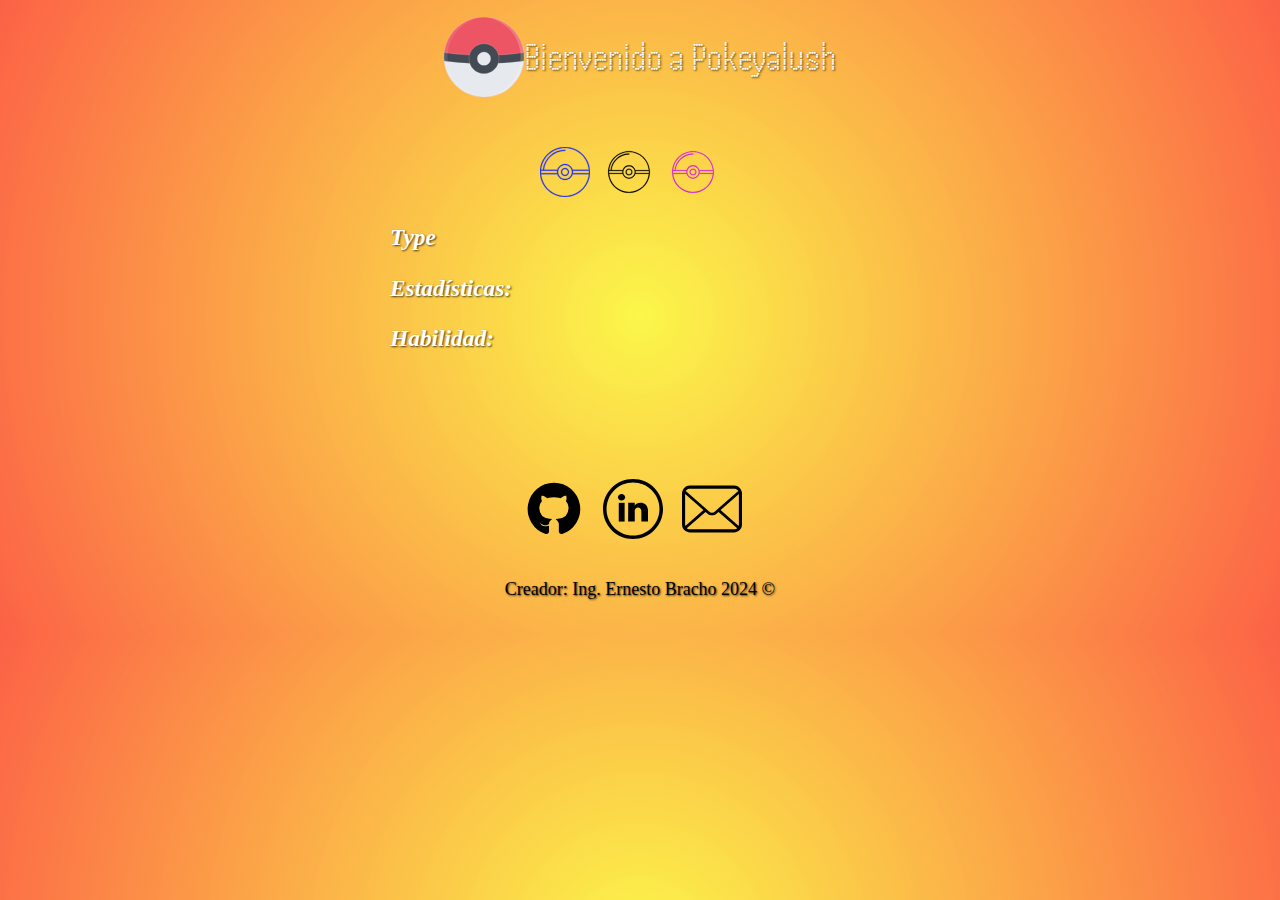
==== detalle.html @ 4bc8b167 "web completo" ====
<!DOCTYPE html>
<html lang="en">
  <head>
    <meta charset="UTF-8" />
    <meta name="viewport" content="width=device-width, initial-scale=1.0" />
    <meta
      name="description"
      content="Descubre toda la información de los Pokémon en Pokeyalush, tu mejor opción para estadísticas, tipos y habilidades de Pokémon."
    />
    <meta name="author" content="Ing. Ernesto Bracho R" />
    <meta
      name="keywords"
      content="pokemon,pokedex,pikachu,ash,lista,pokemon de fuego,pokemon de agua, pokemon de eletricidad,luchas de pokemones"
    />
    <title>Pokeyalush - La Mejor Pokédex de Pokémon</title>
    <link rel="stylesheet" href="style.css" />
    <link rel="icon" href="img/icon.svg" type="image/svg+xml" />
    <link rel="preconnect" href="https://fonts.googleapis.com" />
    <link rel="dns-prefetch" href="https://fonts.googleapis.com" />
    <link rel="dns-prefetch" href="https://fonts.gstatic.com" />
    <link
      href="https://fonts.googleapis.com/css2?family=Handjet:wght,ELGR,ELSH@100..900,1..2,0..16&display=swap"
      rel="stylesheet"
    />
  </head>

  <body>
    <a href="index.html" aria-label="Home">
      <header class="header">
        <img src="img/icon.svg" class="logo-img" alt="Logo de la pagina" />
        <h1 class="title">Bienvenido a Pokeyalush</h1>
      </header>
    </a>
    <main class="main-container">
      <article class="card-1">
        <header class="card-header">
          <h2 id="nombre" class="card-tittle"></h2>
          <div class="img-card" id="image" loading="lazy"></div>
          <section id="gender" class="gender-selection">
            <input type="radio" id="male" name="gender" style="display: none" />
            <label for="male">
              <svg
                fill="#2432f5"
                aria-label="Male Gender Icon"
                version="1.1"
                id="maleSvg"
                xmlns="http://www.w3.org/2000/svg"
                xmlns:xlink="http://www.w3.org/1999/xlink"
                viewBox="0 0 193.658 193.658"
                xml:space="preserve"
                stroke="#2432f5"
              >
                <g id="SVGRepo_bgCarrier" stroke-width="0"></g>
                <g
                  id="SVGRepo_tracerCarrier"
                  stroke-linecap="round"
                  stroke-linejoin="round"
                ></g>
                <g id="SVGRepo_iconCarrier">
                  <path
                    d="M96.829,193.658C43.438,193.658,0,150.22,0,96.829S43.438,0,96.829,0s96.828,43.437,96.828,96.829 S150.221,193.658,96.829,193.658z M4.384,105.308c4.297,47.227,44.118,84.35,92.445,84.35s88.147-37.123,92.444-84.35h-62.802 c-3.692,12.89-15.583,22.35-29.643,22.35s-25.951-9.46-29.644-22.35H4.384z M70.629,91.039C70.217,92.904,70,94.841,70,96.829 c0,14.793,12.035,26.829,26.829,26.829c14.793,0,26.828-12.036,26.828-26.829S111.622,70,96.829,70 c-12.634,0-23.256,8.778-26.089,20.556C70.724,90.724,70.686,90.886,70.629,91.039z M127.333,101.308h62.218 c0.07-1.485,0.106-2.977,0.106-4.479s-0.036-2.994-0.106-4.479h-62.218c0.214,1.462,0.324,2.958,0.324,4.479 S127.547,99.845,127.333,101.308z M4.107,101.308h62.218C66.111,99.845,66,98.35,66,96.829s0.11-3.017,0.324-4.479H4.107 C4.036,93.835,4,95.326,4,96.829S4.036,99.823,4.107,101.308z M126.472,88.35h62.802C184.977,41.123,145.156,4,96.829,4 S8.681,41.123,4.384,88.35h7.03c2.048-20.872,11.643-40.184,27.115-54.511C54.435,19.111,75.14,11,96.829,11c1.104,0,2,0.896,2,2 s-0.896,2-2,2c-41.712,0-77.133,32.081-81.395,73.35h51.751C70.878,75.46,82.77,66,96.829,66S122.781,75.46,126.472,88.35z M96.829,112.446c-8.611,0-15.617-7.006-15.617-15.617c0-8.611,7.006-15.617,15.617-15.617s15.617,7.006,15.617,15.617 C112.447,105.44,105.441,112.446,96.829,112.446z M96.829,85.212c-6.405,0-11.617,5.211-11.617,11.617 c0,6.406,5.212,11.617,11.617,11.617s11.617-5.211,11.617-11.617C108.447,90.423,103.235,85.212,96.829,85.212z"
                  ></path>
                </g>
              </svg>
            </label>
            <input
              type="radio"
              id="noneGender"
              name="gender"
              style="display: none"
            />
            <label for="noneGender">
              <svg
                fill="#000"
                aria-label="noneGender Gender Icon"
                version="1.1"
                id="noneGenderSvg"
                xmlns="http://www.w3.org/2000/svg"
                xmlns:xlink="http://www.w3.org/1999/xlink"
                viewBox="-19.37 -19.37 232.40 232.40"
                xml:space="preserve"
                stroke="#000"
              >
                <g id="SVGRepo_bgCarrier" stroke-width="0"></g>
                <g
                  id="SVGRepo_tracerCarrier"
                  stroke-linecap="round"
                  stroke-linejoin="round"
                  stroke="#CCCCCC"
                  stroke-width="0.387316"
                ></g>
                <g id="SVGRepo_iconCarrier">
                  <path
                    d="M96.829,193.658C43.438,193.658,0,150.22,0,96.829S43.438,0,96.829,0s96.828,43.437,96.828,96.829 S150.221,193.658,96.829,193.658z M4.384,105.308c4.297,47.227,44.118,84.35,92.445,84.35s88.147-37.123,92.444-84.35h-62.802 c-3.692,12.89-15.583,22.35-29.643,22.35s-25.951-9.46-29.644-22.35H4.384z M70.629,91.039C70.217,92.904,70,94.841,70,96.829 c0,14.793,12.035,26.829,26.829,26.829c14.793,0,26.828-12.036,26.828-26.829S111.622,70,96.829,70 c-12.634,0-23.256,8.778-26.089,20.556C70.724,90.724,70.686,90.886,70.629,91.039z M127.333,101.308h62.218 c0.07-1.485,0.106-2.977,0.106-4.479s-0.036-2.994-0.106-4.479h-62.218c0.214,1.462,0.324,2.958,0.324,4.479 S127.547,99.845,127.333,101.308z M4.107,101.308h62.218C66.111,99.845,66,98.35,66,96.829s0.11-3.017,0.324-4.479H4.107 C4.036,93.835,4,95.326,4,96.829S4.036,99.823,4.107,101.308z M126.472,88.35h62.802C184.977,41.123,145.156,4,96.829,4 S8.681,41.123,4.384,88.35h7.03c2.048-20.872,11.643-40.184,27.115-54.511C54.435,19.111,75.14,11,96.829,11c1.104,0,2,0.896,2,2 s-0.896,2-2,2c-41.712,0-77.133,32.081-81.395,73.35h51.751C70.878,75.46,82.77,66,96.829,66S122.781,75.46,126.472,88.35z M96.829,112.446c-8.611,0-15.617-7.006-15.617-15.617c0-8.611,7.006-15.617,15.617-15.617s15.617,7.006,15.617,15.617 C112.447,105.44,105.441,112.446,96.829,112.446z M96.829,85.212c-6.405,0-11.617,5.211-11.617,11.617 c0,6.406,5.212,11.617,11.617,11.617s11.617-5.211,11.617-11.617C108.447,90.423,103.235,85.212,96.829,85.212z"
                  ></path>
                </g>
              </svg>
            </label>
            <input
              type="radio"
              id="female"
              name="gender"
              style="display: none"
            />
            <label for="female">
              <svg
                fill="#d31fe0"
                aria-label="Female Gender Icon"
                version="1.1"
                id="femaleSvg"
                xmlns="http://www.w3.org/2000/svg"
                xmlns:xlink="http://www.w3.org/1999/xlink"
                viewBox="-19.37 -19.37 232.40 232.40"
                xml:space="preserve"
                stroke="#d31fe0"
              >
                <g id="SVGRepo_bgCarrier" stroke-width="0"></g>
                <g
                  id="SVGRepo_tracerCarrier"
                  stroke-linecap="round"
                  stroke-linejoin="round"
                  stroke="#CCCCCC"
                  stroke-width="0.387316"
                ></g>
                <g id="SVGRepo_iconCarrier">
                  <path
                    d="M96.829,193.658C43.438,193.658,0,150.22,0,96.829S43.438,0,96.829,0s96.828,43.437,96.828,96.829 S150.221,193.658,96.829,193.658z M4.384,105.308c4.297,47.227,44.118,84.35,92.445,84.35s88.147-37.123,92.444-84.35h-62.802 c-3.692,12.89-15.583,22.35-29.643,22.35s-25.951-9.46-29.644-22.35H4.384z M70.629,91.039C70.217,92.904,70,94.841,70,96.829 c0,14.793,12.035,26.829,26.829,26.829c14.793,0,26.828-12.036,26.828-26.829S111.622,70,96.829,70 c-12.634,0-23.256,8.778-26.089,20.556C70.724,90.724,70.686,90.886,70.629,91.039z M127.333,101.308h62.218 c0.07-1.485,0.106-2.977,0.106-4.479s-0.036-2.994-0.106-4.479h-62.218c0.214,1.462,0.324,2.958,0.324,4.479 S127.547,99.845,127.333,101.308z M4.107,101.308h62.218C66.111,99.845,66,98.35,66,96.829s0.11-3.017,0.324-4.479H4.107 C4.036,93.835,4,95.326,4,96.829S4.036,99.823,4.107,101.308z M126.472,88.35h62.802C184.977,41.123,145.156,4,96.829,4 S8.681,41.123,4.384,88.35h7.03c2.048-20.872,11.643-40.184,27.115-54.511C54.435,19.111,75.14,11,96.829,11c1.104,0,2,0.896,2,2 s-0.896,2-2,2c-41.712,0-77.133,32.081-81.395,73.35h51.751C70.878,75.46,82.77,66,96.829,66S122.781,75.46,126.472,88.35z M96.829,112.446c-8.611,0-15.617-7.006-15.617-15.617c0-8.611,7.006-15.617,15.617-15.617s15.617,7.006,15.617,15.617 C112.447,105.44,105.441,112.446,96.829,112.446z M96.829,85.212c-6.405,0-11.617,5.211-11.617,11.617 c0,6.406,5.212,11.617,11.617,11.617s11.617-5.211,11.617-11.617C108.447,90.423,103.235,85.212,96.829,85.212z"
                  ></path>
                </g>
              </svg>
            </label>
          </section>
        </header>
        <section class="card-info">
          <div class="type">
            <h3 class="type-tittle">Type</h3>
            <ul id="tipo" aria-label="Pokemon Type"></ul>
          </div>
          <div class="info">
            <p id="base"></p>
            <div id="divAltura"></div>
          </div>
          <div class="stats">
            <h3>Estadísticas:</h3>
            <ul id="estadistica" aria-label="Pokemon Statistics"></ul>
          </div>
          <div class="ability">
            <h3>Habilidad:</h3>
            <ul id="habilidades" aria-label="Pokemon Abilities"></ul>
          </div>
        </section>
      </article>
    </main>
    <footer id="footer" class="creditos">
      <div></div>
      <div class="iconos-redes-sociales">
        <a
          href="https://github.com/gotax24?tab=repositories"
          target="_blank"
          rel="noopener noreferrer"
          class="link-redes"
        >
          <svg
            viewBox="0 0 24 24"
            xmlns="http://www.w3.org/2000/svg"
            fill="#000000"
            stroke="#000000"
            class="svg-footer"
          >
            <g id="SVGRepo_bgCarrier" stroke-width="0"></g>
            <g
              id="SVGRepo_tracerCarrier"
              stroke-linecap="round"
              stroke-linejoin="round"
            ></g>
            <g id="SVGRepo_iconCarrier">
              <path
                d="M12,2A10,10,0,0,0,8.84,21.5c.5.08.66-.23.66-.5V19.31C6.73,19.91,6.14,18,6.14,18A2.69,2.69,0,0,0,5,16.5c-.91-.62.07-.6.07-.6a2.1,2.1,0,0,1,1.53,1,2.15,2.15,0,0,0,2.91.83,2.16,2.16,0,0,1,.63-1.34C8,16.17,5.62,15.31,5.62,11.5a3.87,3.87,0,0,1,1-2.71,3.58,3.58,0,0,1,.1-2.64s.84-.27,2.75,1a9.63,9.63,0,0,1,5,0c1.91-1.29,2.75-1,2.75-1a3.58,3.58,0,0,1,.1,2.64,3.87,3.87,0,0,1,1,2.71c0,3.82-2.34,4.66-4.57,4.91a2.39,2.39,0,0,1,.69,1.85V21c0,.27.16.59.67.5A10,10,0,0,0,12,2Z"
              ></path>
            </g>
          </svg>
        </a>
        <a
          href="https://www.linkedin.com/in/ernesto-bracho/"
          target="_blank"
          rel="noopener noreferrer"
          class="link-redes"
        >
          <svg
            fill="#000000"
            version="1.1"
            id="Layer_1"
            xmlns="http://www.w3.org/2000/svg"
            xmlns:xlink="http://www.w3.org/1999/xlink"
            viewBox="-143 145 512 512"
            xml:space="preserve"
            class="svg-footer"
          >
            <g id="SVGRepo_bgCarrier" stroke-width="0"></g>
            <g
              id="SVGRepo_tracerCarrier"
              stroke-linecap="round"
              stroke-linejoin="round"
            ></g>
            <g id="SVGRepo_iconCarrier">
              <g>
                <path
                  d="M113,145c-141.4,0-256,114.6-256,256s114.6,256,256,256s256-114.6,256-256S254.4,145,113,145z M272.8,560.7 c-20.8,20.8-44.9,37.1-71.8,48.4c-27.8,11.8-57.4,17.7-88,17.7c-30.5,0-60.1-6-88-17.7c-26.9-11.4-51.1-27.7-71.8-48.4 c-20.8-20.8-37.1-44.9-48.4-71.8C-107,461.1-113,431.5-113,401s6-60.1,17.7-88c11.4-26.9,27.7-51.1,48.4-71.8 c20.9-20.8,45-37.1,71.9-48.5C52.9,181,82.5,175,113,175s60.1,6,88,17.7c26.9,11.4,51.1,27.7,71.8,48.4 c20.8,20.8,37.1,44.9,48.4,71.8c11.8,27.8,17.7,57.4,17.7,88c0,30.5-6,60.1-17.7,88C309.8,515.8,293.5,540,272.8,560.7z"
                ></path>
                <rect x="-8.5" y="348.4" width="49.9" height="159.7"></rect>
                <path
                  d="M15.4,273c-18.4,0-30.5,11.9-30.5,27.7c0,15.5,11.7,27.7,29.8,27.7h0.4c18.8,0,30.5-12.3,30.4-27.7 C45.1,284.9,33.8,273,15.4,273z"
                ></path>
                <path
                  d="M177.7,346.9c-28.6,0-46.5,15.6-49.8,26.6v-25.1H71.8c0.7,13.3,0,159.7,0,159.7h56.1v-86.3c0-4.9-0.2-9.7,1.2-13.1 c3.8-9.6,12.1-19.6,27-19.6c19.5,0,28.3,14.8,28.3,36.4v82.6H241v-88.8C241,369.9,213.2,346.9,177.7,346.9z"
                ></path>
              </g>
            </g>
          </svg>
        </a>
        <a
          href="mailto:dev.ejbr@gmail.com"
          target="_blank"
          rel="noopener noreferrer"
          class="link-redes"
        >
          <svg
            version="1.1"
            id="_x32_"
            xmlns="http://www.w3.org/2000/svg"
            xmlns:xlink="http://www.w3.org/1999/xlink"
            viewBox="0 0 512 512"
            xml:space="preserve"
            fill="#000000"
            class="svg-footer"
          >
            <g id="SVGRepo_bgCarrier" stroke-width="0"></g>
            <g
              id="SVGRepo_tracerCarrier"
              stroke-linecap="round"
              stroke-linejoin="round"
            ></g>
            <g id="SVGRepo_iconCarrier">
              <g>
                <path
                  class="st0"
                  d="M510.746,110.361c-2.128-10.754-6.926-20.918-13.926-29.463c-1.422-1.794-2.909-3.39-4.535-5.009 c-12.454-12.52-29.778-19.701-47.531-19.701H67.244c-17.951,0-34.834,7-47.539,19.708c-1.608,1.604-3.099,3.216-4.575,5.067 c-6.97,8.509-11.747,18.659-13.824,29.428C0.438,114.62,0,119.002,0,123.435v265.137c0,9.224,1.874,18.206,5.589,26.745 c3.215,7.583,8.093,14.772,14.112,20.788c1.516,1.509,3.022,2.901,4.63,4.258c12.034,9.966,27.272,15.45,42.913,15.45h377.51 c15.742,0,30.965-5.505,42.967-15.56c1.604-1.298,3.091-2.661,4.578-4.148c5.818-5.812,10.442-12.49,13.766-19.854l0.438-1.05 c3.646-8.377,5.497-17.33,5.497-26.628V123.435C512,119.06,511.578,114.649,510.746,110.361z M34.823,99.104 c0.951-1.392,2.165-2.821,3.714-4.382c7.689-7.685,17.886-11.914,28.706-11.914h377.51c10.915,0,21.115,4.236,28.719,11.929 c1.313,1.327,2.567,2.8,3.661,4.272l2.887,3.88l-201.5,175.616c-6.212,5.446-14.21,8.443-22.523,8.443 c-8.231,0-16.222-2.99-22.508-8.436L32.19,102.939L34.823,99.104z M26.755,390.913c-0.109-0.722-0.134-1.524-0.134-2.341V128.925 l156.37,136.411L28.199,400.297L26.755,390.913z M464.899,423.84c-6.052,3.492-13.022,5.344-20.145,5.344H67.244 c-7.127,0-14.094-1.852-20.142-5.344l-6.328-3.668l159.936-139.379l17.528,15.246c10.514,9.128,23.922,14.16,37.761,14.16 c13.89,0,27.32-5.032,37.827-14.16l17.521-15.253L471.228,420.18L464.899,423.84z M485.372,388.572 c0,0.803-0.015,1.597-0.116,2.304l-1.386,9.472L329.012,265.409l156.36-136.418V388.572z"
                ></path>
              </g>
            </g>
          </svg>
        </a>
      </div>
      <div class="derecho-de-autor">
        Creador: Ing. Ernesto Bracho 2024 &#169;
      </div>
    </footer>
    <script src="./js/detalle.js"></script>
  </body>
</html>
---- style.css ----
:root {
  --font-principal: "Handjet", sans-serif;
  --font-secundario: "Times New Roman", Times, serif;
}

body {
  background: rgb(251, 246, 63);
  background: radial-gradient(
    circle,
    rgba(251, 246, 63, 0.9467436632856268) 0%,
    rgba(252, 98, 70, 1) 100%
  );
  color: #fff;
  text-shadow: 1px 1px 2px rgba(0, 0, 0, 0.7); /* Añadir sombra para mejor legibilidad */
  font-display: swap;
}

a {
  color: inherit;
  text-decoration: none;
}

input[type="radio"]:checked + label svg {
  fill: #ffffff;
  stroke: #ffffff;
}

label {
  cursor: pointer;
  display: inline-block;
  margin-right: 10px;
}

svg {
  transition: fill 0.3s, stroke 0.3s;
  width: 50px;
  height: 50px;
}

.header {
  display: flex;
  justify-content: center; /* Centra horizontalmente */
  align-items: center; /* Centra verticalmente */
}

.title {
  font-family: var(--font-principal);
  font-size: 40px;
  font-weight: 300;
}

.sub-title {
  font-family: var(--font-secundario);
  font-size: 28px;
}

.logo-img {
  width: 80px;
  height: 80px;
}

/* From Uiverse.io by boryanakrasteva */
.input-container {
  display: flex;
  justify-content: center; /* Centra horizontalmente */
  align-items: center; /* Centra verticalmente */
}

.input {
  width: 250px;
  height: 40px;
  padding: 10px;
  transition: 0.2s linear;
  border: 2.5px solid black;
  font-size: 14px;
  text-transform: uppercase;
  letter-spacing: 2px;
  margin-right: 10px;
}

.input:focus {
  outline: none;
  border: 0.5px solid black;
  box-shadow: -5px -5px 0px black;
}

.input-container:hover > .icon {
  animation: anim 1s linear;
}

@keyframes anim {
  0%,
  100% {
    transform: translateY(calc(-50% - 5px)) scale(1);
  }

  50% {
    transform: translateY(calc(-50% - 5px)) scale(1.1);
  }
}

.button {
  padding: 17px 40px;
  border-radius: 10px;
  border: 0;
  background-color: rgb(255, 56, 86);
  letter-spacing: 1.5px;
  font-size: 15px;
  transition: all 0.3s ease;
  box-shadow: rgb(201, 46, 70) 0px 10px 0px 0px;
  color: hsl(0, 0%, 100%);
  cursor: pointer;
}

.button:hover {
  box-shadow: rgb(201, 46, 70) 0px 7px 0px 0px;
}

.button:active {
  background-color: rgb(255, 56, 86);
  box-shadow: rgb(201, 46, 70) 0px 0px 0px 0px;
  transform: translateY(5px);
  transition: 200ms;
}

.list-pokemon {
  font-family: var(--font-principal);
  font-size: 24px;
  font-style: italic;
}

.container {
  margin-right: 5px;
  display: inline-block;
  position: relative;
  width: 240px;
  height: 240px;
  perspective: 1000px;
}

.card {
  width: 100%;
  height: 100%;
  position: absolute;
  transform-style: preserve-3d;
  transform-origin: center;
  animation: flip 4s infinite;
}

.front,
.back {
  position: absolute;
  width: 100%;
  height: 100%;
  backface-visibility: hidden;
}

.back {
  transform: rotateY(180deg);
}

.borderFemale {
  border: 3px solid #bf0fda;
  border-radius: 8px;
}

.borderMale {
  border: 3px solid #0c22ce;
  border-radius: 8px;
}

.none {
  display: none;
}

.card-1 {
  display: block;
  width: 500px;
  margin: 0 auto;
  border-radius: 8px;
}

.card-tittle {
  text-align: center;
  font-size: 50px;
  font-family: "Handjet", sans-serif;
  font-weight: 300;
}

.gender-selection {
  margin: 0 auto;
  width: 200px;
}

.card-info {
  font-family: var(--font-secundario);
  font-style: italic;
  font-size: 20px;
}

.creditos {
  display: grid;
  place-items: center; /* Centra horizontal y verticalmente */
  width: 100%;
  min-height: 250px;
}

.iconos-redes-sociales {
  margin-bottom: 10px;
  margin-top: auto;
}

.svg-footer {
  height: 60px;
  width: 60px;
  transition: fill 0.3s, stroke 0.3s, transform 0.3s ease;
}

.creditos .link-redes {
  margin-right: 15px;
}

.derecho-de-autor {
  font-size: 18px;
  color: #000000;
}

.svg-footer:hover {
  fill: #ffffff;
  stroke: #ffffff;
  transform: scale(1.1); /* Cambio más suave, menos agresivo */
  transition: transform 0.3s ease-in-out, fill 0.3s ease-in-out;
}

@keyframes flip {
  0% {
    transform: rotateY(0deg);
  }
  50% {
    transform: rotateY(180deg);
  }
  100% {
    transform: rotateY(360deg);
  }
}
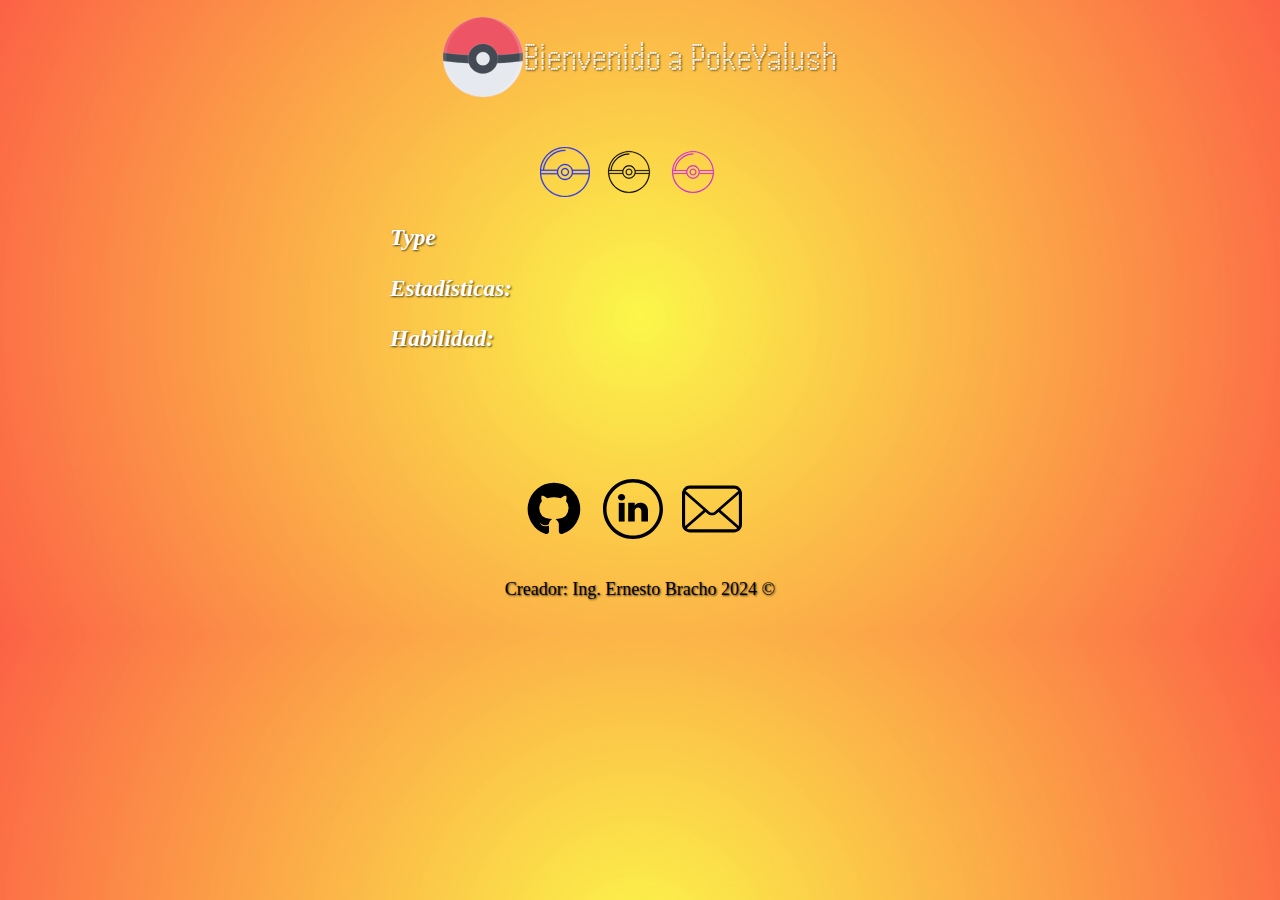
==== commit 3c8e95ea: "Cambio del titulo" ====
--- a/detalle.html
+++ b/detalle.html
@@ -13,7 +13,7 @@
       content="pokemon,pokedex,pikachu,ash,lista,pokemon de fuego,pokemon de agua, pokemon de eletricidad,luchas de pokemones"
     />
     <title>Pokeyalush - La Mejor Pokédex de Pokémon</title>
-    <link rel="stylesheet" href="style.css" />
+    <link rel="stylesheet" href="css/style.css" />
     <link rel="icon" href="img/icon.svg" type="image/svg+xml" />
     <link rel="preconnect" href="https://fonts.googleapis.com" />
     <link rel="dns-prefetch" href="https://fonts.googleapis.com" />
@@ -23,12 +23,11 @@
       rel="stylesheet"
     />
   </head>
-
   <body>
     <a href="index.html" aria-label="Home">
       <header class="header">
         <img src="img/icon.svg" class="logo-img" alt="Logo de la pagina" />
-        <h1 class="title">Bienvenido a Pokeyalush</h1>
+        <h1 class="title">Bienvenido a PokeYalush</h1>
       </header>
     </a>
     <main class="main-container">
--- a/css/style.css
+++ b/css/style.css
@@ -0,0 +1,245 @@
+:root {
+  --font-principal: "Handjet", sans-serif;
+  --font-secundario: "Times New Roman", Times, serif;
+}
+
+body {
+  background: rgb(251, 246, 63);
+  background: radial-gradient(
+    circle,
+    rgba(251, 246, 63, 0.9467436632856268) 0%,
+    rgba(252, 98, 70, 1) 100%
+  );
+  color: #fff;
+  text-shadow: 1px 1px 2px rgba(0, 0, 0, 0.7); /* Añadir sombra para mejor legibilidad */
+  font-display: swap;
+}
+
+a {
+  color: inherit;
+  text-decoration: none;
+}
+
+input[type="radio"]:checked + label svg {
+  fill: #ffffff;
+  stroke: #ffffff;
+}
+
+label {
+  cursor: pointer;
+  display: inline-block;
+  margin-right: 10px;
+}
+
+svg {
+  transition: fill 0.3s, stroke 0.3s;
+  width: 50px;
+  height: 50px;
+}
+
+.header {
+  display: flex;
+  justify-content: center; /* Centra horizontalmente */
+  align-items: center; /* Centra verticalmente */
+}
+
+.title {
+  font-family: var(--font-principal);
+  font-size: 40px;
+  font-weight: 300;
+}
+
+.sub-title {
+  font-family: var(--font-secundario);
+  font-size: 28px;
+}
+
+.logo-img {
+  width: 80px;
+  height: 80px;
+}
+
+/* From Uiverse.io by boryanakrasteva */
+.input-container {
+  display: flex;
+  justify-content: center; /* Centra horizontalmente */
+  align-items: center; /* Centra verticalmente */
+}
+
+.input {
+  width: 250px;
+  height: 40px;
+  padding: 10px;
+  transition: 0.2s linear;
+  border: 2.5px solid black;
+  font-size: 14px;
+  text-transform: uppercase;
+  letter-spacing: 2px;
+  margin-right: 10px;
+}
+
+.input:focus {
+  outline: none;
+  border: 0.5px solid black;
+  box-shadow: -5px -5px 0px black;
+}
+
+.input-container:hover > .icon {
+  animation: anim 1s linear;
+}
+
+@keyframes anim {
+  0%,
+  100% {
+    transform: translateY(calc(-50% - 5px)) scale(1);
+  }
+
+  50% {
+    transform: translateY(calc(-50% - 5px)) scale(1.1);
+  }
+}
+
+.button {
+  padding: 17px 40px;
+  border-radius: 10px;
+  border: 0;
+  background-color: rgb(255, 56, 86);
+  letter-spacing: 1.5px;
+  font-size: 15px;
+  transition: all 0.3s ease;
+  box-shadow: rgb(201, 46, 70) 0px 10px 0px 0px;
+  color: hsl(0, 0%, 100%);
+  cursor: pointer;
+}
+
+.button:hover {
+  box-shadow: rgb(201, 46, 70) 0px 7px 0px 0px;
+}
+
+.button:active {
+  background-color: rgb(255, 56, 86);
+  box-shadow: rgb(201, 46, 70) 0px 0px 0px 0px;
+  transform: translateY(5px);
+  transition: 200ms;
+}
+
+.list-pokemon {
+  font-family: var(--font-principal);
+  font-size: 24px;
+  font-style: italic;
+}
+
+.container {
+  margin-right: 5px;
+  display: inline-block;
+  position: relative;
+  width: 240px;
+  height: 240px;
+  perspective: 1000px;
+}
+
+.card {
+  width: 100%;
+  height: 100%;
+  position: absolute;
+  transform-style: preserve-3d;
+  transform-origin: center;
+  animation: flip 4s infinite;
+}
+
+.front,
+.back {
+  position: absolute;
+  width: 100%;
+  height: 100%;
+  backface-visibility: hidden;
+}
+
+.back {
+  transform: rotateY(180deg);
+}
+
+.borderFemale {
+  border: 3px solid #bf0fda;
+  border-radius: 8px;
+}
+
+.borderMale {
+  border: 3px solid #0c22ce;
+  border-radius: 8px;
+}
+
+.none {
+  display: none;
+}
+
+.card-1 {
+  display: block;
+  width: 500px;
+  margin: 0 auto;
+  border-radius: 8px;
+}
+
+.card-tittle {
+  text-align: center;
+  font-size: 50px;
+  font-family: "Handjet", sans-serif;
+  font-weight: 300;
+}
+
+.gender-selection {
+  margin: 0 auto;
+  width: 200px;
+}
+
+.card-info {
+  font-family: var(--font-secundario);
+  font-style: italic;
+  font-size: 20px;
+}
+
+.creditos {
+  display: grid;
+  place-items: center; /* Centra horizontal y verticalmente */
+  width: 100%;
+  min-height: 250px;
+}
+
+.iconos-redes-sociales {
+  margin-bottom: 10px;
+  margin-top: auto;
+}
+
+.svg-footer {
+  height: 60px;
+  width: 60px;
+  transition: fill 0.3s, stroke 0.3s, transform 0.3s ease;
+}
+
+.creditos .link-redes {
+  margin-right: 15px;
+}
+
+.derecho-de-autor {
+  font-size: 18px;
+  color: #000000;
+}
+
+.svg-footer:hover {
+  fill: #ffffff;
+  stroke: #ffffff;
+  transform: scale(1.1); /* Cambio más suave, menos agresivo */
+  transition: transform 0.3s ease-in-out, fill 0.3s ease-in-out;
+}
+
+@keyframes flip {
+  0% {
+    transform: rotateY(0deg);
+  }
+  50% {
+    transform: rotateY(180deg);
+  }
+  100% {
+    transform: rotateY(360deg);
+  }
+}
